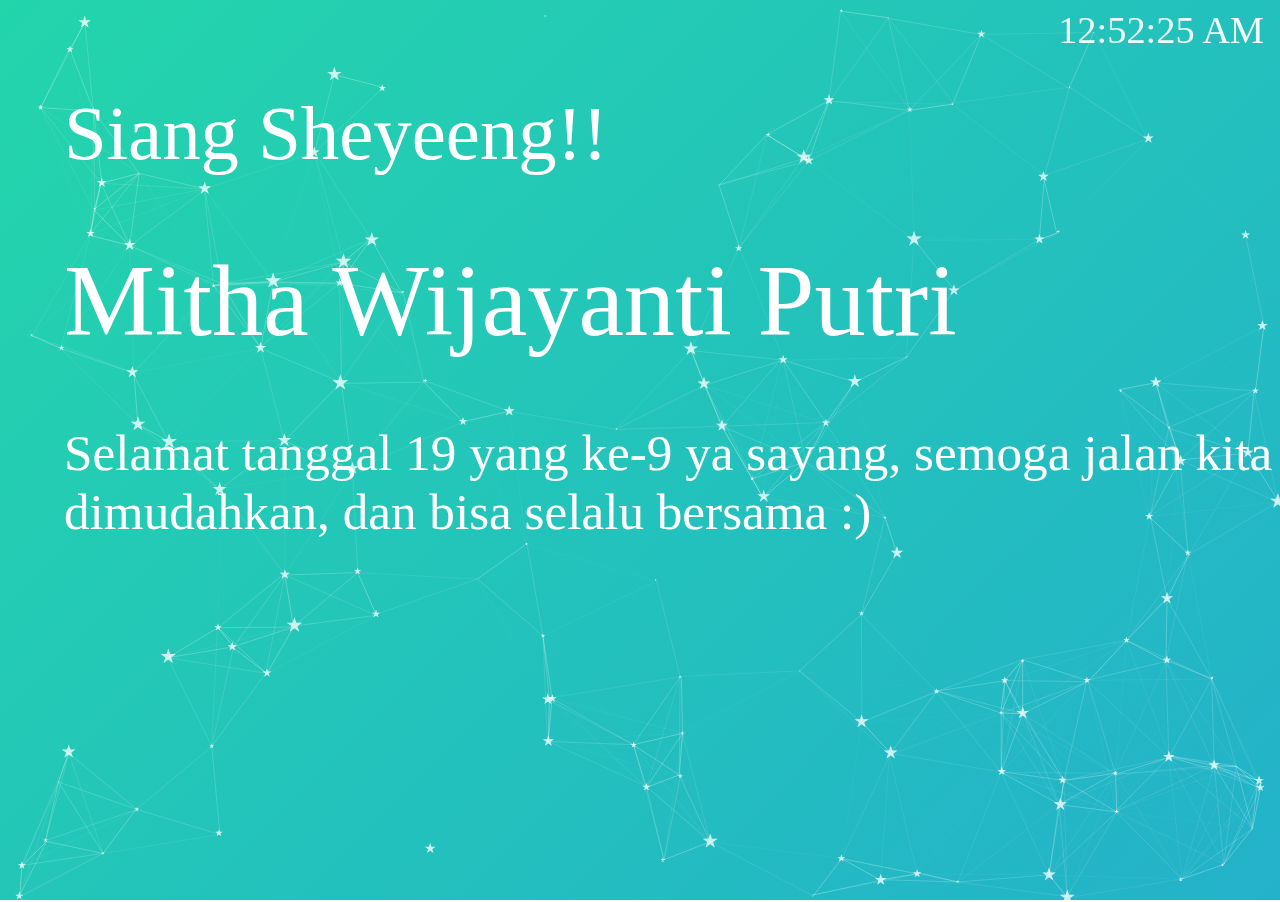
==== index.html @ 59438088 "first" ====
<!DOCTYPE html>
<html lang="en">
  <head>
    <meta charset="utf-8" />
    <title>ikhsangama</title>
    <meta name="description" content="ikhsangama, programmer, IT enthusiast." />
    <meta name="author" content="Ikhsan Wisnuadji Gamadarenda" />
    <meta name="viewport" content="width=device-width, initial-scale=1" />
    <link rel="stylesheet" media="screen" href="css/style.css" />
    <link rel="shortcut icon" href="ikhsan.ico" type="image/x-icon" />
    <!-- tambah -->
    <link
      href="https://fonts.googleapis.com/css?family=Slabo+27px|Tangerine"
      rel="stylesheet"
      type="text/css"
    />
    <!-- endtambah -->
  </head>
  <body>
    <section>
      <div id="particles-js">
        <div id="page-wrapper">
          <div id="MyClockDisplay" class="clock" onload="showTime()"></div>
          <div id="greeting">Good Morning!</div>
          <div id="mitha">
            Mitha Wijayanti Putri
          </div>
          <div id="quote">
            Selamat tanggal 19 yang ke-9 ya sayang, semoga jalan kita
            dimudahkan, dan bisa selalu bersama :)
          </div>
        </div>
      </div>
    </section>

    <!-- scripts -->
    <script src="js/config.js"></script>
    <script src="js/app.js"></script>
    <script src="js/responsivetext.js"></script>

    <!-- stats.js -->
    <script src="js/lib/stats.js"></script>
  </body>
</html>
---- css/style.css ----
/* =============================================================================
   HTML5 CSS Reset Minified - Eric Meyer
   ========================================================================== */

/* =============================================================================
   My CSS
   ========================================================================== */

/* ---- base ---- */

* {
	padding: 0;
	margin: 0;
	box-sizing: border-box;
}

body {
	font-size: 10px;
	font-family: "Slabo", serif;
	color: #ffffff;
}

h1 {
	font-size: 8vw;
	letter-spacing: normal;
	left: 12.5%;
	padding: 2% 5%;
}

#greeting {
	font-size: 6vw;
	letter-spacing: normal;
	/* position: absolute; */
	padding-left: 5%;
	margin-top: 10vh;
}

#mitha {
	font-size: 8vw;
	letter-spacing: normal;
	padding-left: 5%;
	margin-top: 5%;
}

#quote {
	font-size: 4vw;
	letter-spacing: normal;
	padding-left: 5%;
	margin-top: 5%;
}

a {
	color: #3949ab;
	text-decoration: none;
}

a:hover {
	text-decoration: underline;
}

section {
	width: 100%;
	height: 100vh;
	color: #fff;
	background: linear-gradient(-45deg, #ee7752, #e73c7e, #23a6d5, #23d5ab);
	background-size: 400% 400%;
	position: relative;
	animation: change 10s ease-in-out infinite;
}
/* ---- particles.js container ---- */

#particles-js {
	width: 100%;
	height: 100vh;
	position: absolute;
}

@keyframes change {
	0% {
		background-position: 0 50%;
	}
	50% {
		background-position: 100% 50%;
	}
	100% {
		background-position: 0 50%;
	}
}

#page-wrapper {
	position: absolute;
	z-index: 1;
	top: 0;
	left: 0;
	width: 100%;
	height: 100vh;
	margin: 0 auto;
}

.clock {
	position: absolute;
	top: 8px;
	right: 16px;
	color: #fffe;
	font-size: 3vw;
	font-family: Orbitron;
	letter-spacing: normal;
}
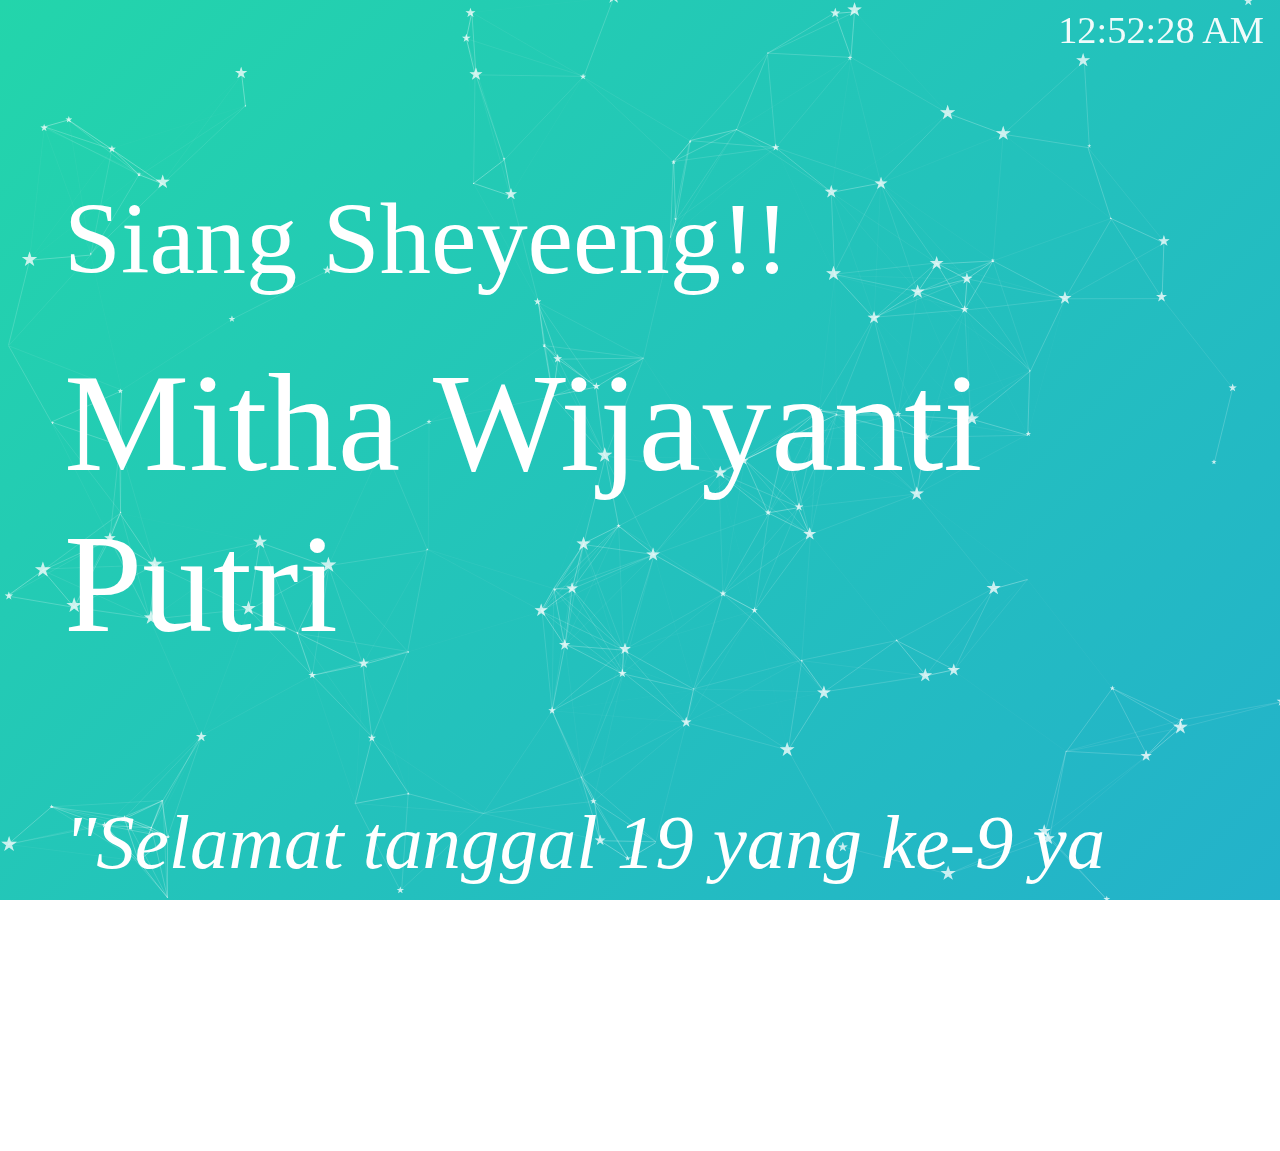
==== commit 322150c8: "edit 2" ====
--- a/index.html
+++ b/index.html
@@ -26,8 +26,8 @@
             Mitha Wijayanti Putri
           </div>
           <div id="quote">
-            Selamat tanggal 19 yang ke-9 ya sayang, semoga jalan kita
-            dimudahkan, dan bisa selalu bersama :)
+            "Selamat tanggal 19 yang ke-9 ya sayang, semoga jalan kita
+            dimudahkan, dan bisa selalu bersama :)"
           </div>
         </div>
       </div>
--- a/css/style.css
+++ b/css/style.css
@@ -28,25 +28,27 @@
 }
 
 #greeting {
-	font-size: 6vw;
+	font-size: 8vw;
 	letter-spacing: normal;
 	/* position: absolute; */
 	padding-left: 5%;
-	margin-top: 10vh;
+	margin-top: 20vh;
 }
 
 #mitha {
-	font-size: 8vw;
+	font-size: 11vw;
 	letter-spacing: normal;
 	padding-left: 5%;
-	margin-top: 5%;
+	margin-top: 5vh;
 }
 
 #quote {
-	font-size: 4vw;
+	font-style: italic;
+	font-size: 6vw;
 	letter-spacing: normal;
 	padding-left: 5%;
-	margin-top: 5%;
+	padding-right: 5%;
+	margin-top: 15vh;
 }
 
 a {
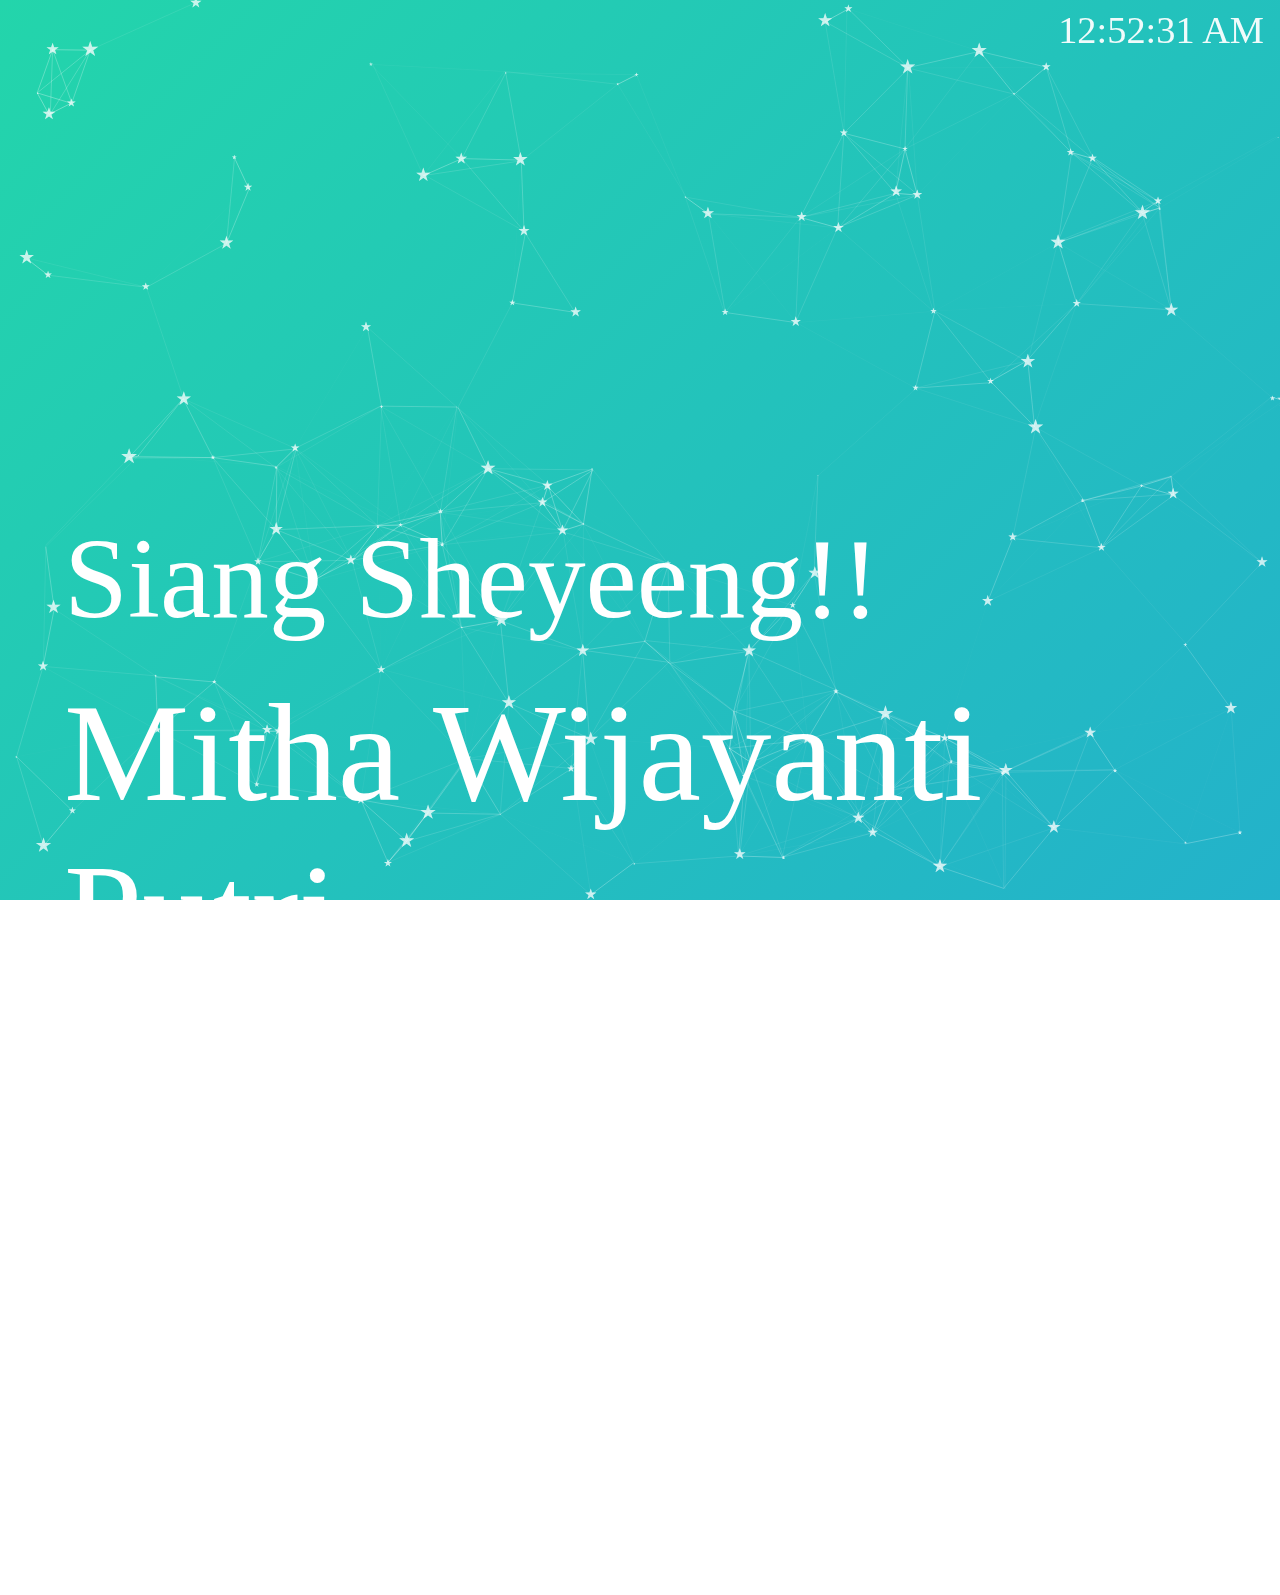
==== commit 4e5d626b: "finish" ====
--- a/index.html
+++ b/index.html
@@ -25,9 +25,9 @@
           <div id="mitha">
             Mitha Wijayanti Putri
           </div>
-          <div id="quote">
-            "Selamat tanggal 19 yang ke-9 ya sayang, semoga jalan kita
-            dimudahkan, dan bisa selalu bersama :)"
+          <div id="quote" align="center">
+            Selamat tanggal 19 yang ke-9 ya sayang, semoga kita selalu bersama,
+            I still fall for you everyday, I love you much much more ♥
           </div>
         </div>
       </div>
--- a/css/style.css
+++ b/css/style.css
@@ -15,7 +15,7 @@
 }
 
 body {
-	font-size: 10px;
+	/* font-size: 10px; */
 	font-family: "Slabo", serif;
 	color: #ffffff;
 }
@@ -28,27 +28,30 @@
 }
 
 #greeting {
-	font-size: 8vw;
+	font-size: 9vw;
 	letter-spacing: normal;
 	/* position: absolute; */
 	padding-left: 5%;
-	margin-top: 20vh;
+	margin-top: 40%;
 }
 
 #mitha {
 	font-size: 11vw;
 	letter-spacing: normal;
 	padding-left: 5%;
-	margin-top: 5vh;
+	margin-top: 3vh;
 }
 
 #quote {
 	font-style: italic;
 	font-size: 6vw;
 	letter-spacing: normal;
+	border: solid #fff;
+	padding-bottom: 2%;
+	padding-top: 2%;
 	padding-left: 5%;
 	padding-right: 5%;
-	margin-top: 15vh;
+	margin-top: 15%;
 }
 
 a {
